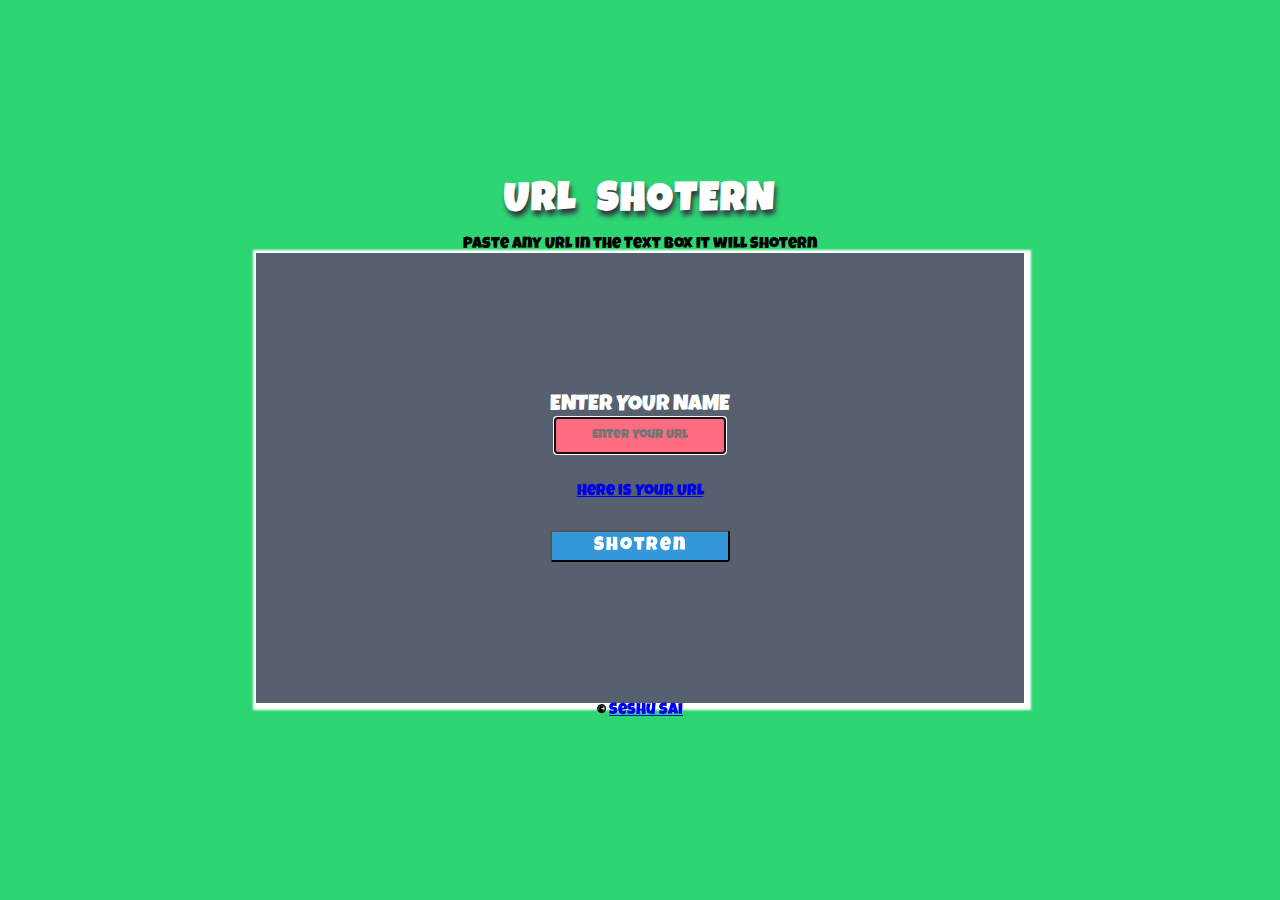
==== index.html @ 36d5080d "Rename url.html to index.html" ====
<!DOCTYPE html>
<html>
<head>
    <link rel="shortcut icon" type="image/png" href="https://seshu-link.herokuapp.com/11308373988972/2020-08-28_11:36:38.jpg">
 <title>Url Shotern</title>
 <link rel="stylesheet" type="text/css" href="style.css">
 <link href="https://fonts.googleapis.com/css?family=Luckiest+Guy" rel="stylesheet">
</head>
<body>

<section>
 <h1>Url Shotern</h1>
        <p>Paste any Url in the Text Box It will Shotern     </p>
 <div class="centerDiv">
  <div class="details">
   <label>ENTER YOUR NAME</label><br>
   <input type="url" name="" id="nameid"    autofocus  placeholder="Enter Your Url" >
  </div>

  <div class="imgdiv">
   <a class="imgchange"  href="http://url.seshu.co">Here is Your Url </a>
  </div>

  <button> Shotren</button>
  
 </div>
 <footer>
     <b>© </b><a href="mailto:iam@seshu.co">Seshu Sai</a>
     
 </footer>
</section>


<script src="https://cdnjs.cloudflare.com/ajax/libs/jquery/3.4.0/jquery.min.js"></script>

<script>
 $(document).ready(function(){
  $('button').click(function(){
   const name = $('#nameid').val();
   alert( name);
   $('.imgchange').attr('href',`http://sh.st/st/967915bd6c1e9a5720a2989759acc03e/${name}`);
   const b = $('.imgchange');
   console.log(b);

  });
 });
</script>

</body>
</html>
---- style.css ----
�� * { p a d d i n g :   0 ;   m a r g i n :   0 ;   b o x - s i z i n g :   b o r d e r - b o x ;   f o n t - f a m i l y :   ' L u c k i e s t   G u y ' ,   c u r s i v e ; } 
 
 s e c t i o n { w i d t h :   1 0 0 % ;   h e i g h t :   1 0 0 v h ;   d i s p l a y :   f l e x ;   j u s t i f y - c o n t e n t :   c e n t e r ;   f l e x - d i r e c t i o n :   c o l u m n ;   a l i g n - i t e m s :   c e n t e r ;   b a c k g r o u n d :   # 2 e d 5 7 3 } 
 
 s e c t i o n   h 1 {   t e x t - s h a d o w :   2 p x   5 p x   5 p x   # 2 f 3 5 4 2 ;   w o r d - s p a c i n g :   1 0 p x ;   m a r g i n - b o t t o m :   1 5 p x ;   
   f o n t - s i z e : 2 . 5 r e m ;   t e x t - t r a n s f o r m :   u p p e r c a s e ;   l e t t e r - s p a c i n g :   2 p x ;   c o l o r :   w h i t e ; } 
 . c e n t e r D i v {   w i d t h :   6 0 % ;   h e i g h t :   4 5 0 p x ;   b o x - s h a d o w : 2 p x   2 p x   2 p x   5 p x   w h i t e ;     d i s p l a y :   f l e x ;     
 f l e x - d i r e c t i o n :   c o l u m n ;     a l i g n - i t e m s :   c e n t e r ;   j u s t i f y - c o n t e n t :   c e n t e r ;   b a c k g r o u n d :   # 5 7 6 0 6 f ;   c o l o r :   w h i t e ; } 
 
 
 
 . d e t a i l s {   t e x t - a l i g n :   c e n t e r ;   t e x t - t r a n s f o r m :   u p p e r c a s e ;   } 
 
 . d e t a i l s   l a b e l { f o n t - s i z e :   1 . 4 r e m ; } 
 . d e t a i l s   i n p u t   {   p a d d i n g :   1 0 p x ;   b a c k g r o u n d - c o l o r :   # f f 6 b 8 1 ;   c o l o r :   w h i t e ;   t e x t - a l i g n :   c e n t e r ; } 
 . d e t a i l s   i n p u t [ t y p e = t e x t ] : f o c u s   { 
     b o r d e r :   3 p x   s o l i d   # 5 5 5 ; 
 } 
 
 . i m g d i v   { m a r g i n :   3 0 p x   0 ; } 
 
 b u t t o n   { 
     b a c k g r o u n d :   # 3 4 9 8 d b ; 
     w i d t h :   1 8 0 p x ; 
     p a d d i n g :   4 p x   0 ; 
     b o r d e r - r a d i u s :   3 p x ; 
     c o l o r : w h i t e ; 
     f o n t - s i z e :   1 . 2 r e m ; 
     l e t t e r - s p a c i n g :   2 p x ; 
         b a c k g r o u n d - c o l o r :   d a r k e n ( # f 1 c 4 0 f ,   2 0 % ) ; 
       } 
 
 
     b u t t o n : h o v e r   { 
         c u r s o r :   p o i n t e r ; 
     } 
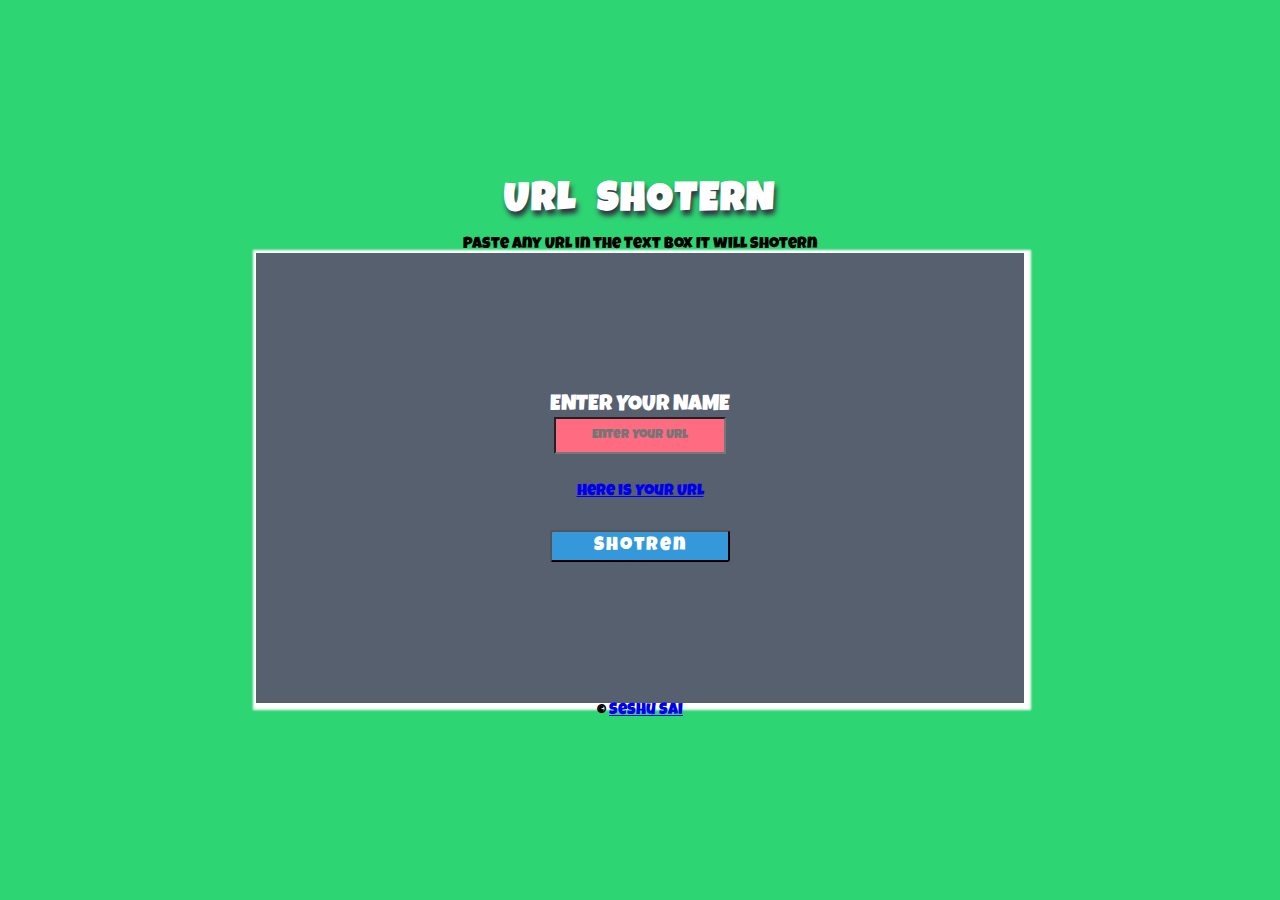
==== commit 841cd487: "Update index.html" ====
--- a/index.html
+++ b/index.html
@@ -14,7 +14,7 @@
  <div class="centerDiv">
   <div class="details">
    <label>ENTER YOUR NAME</label><br>
-   <input type="url" name="" id="nameid"    autofocus  placeholder="Enter Your Url" >
+   <input type="url" name="" id="nameid"  placeholder="Enter Your Url" >
   </div>
 
   <div class="imgdiv">
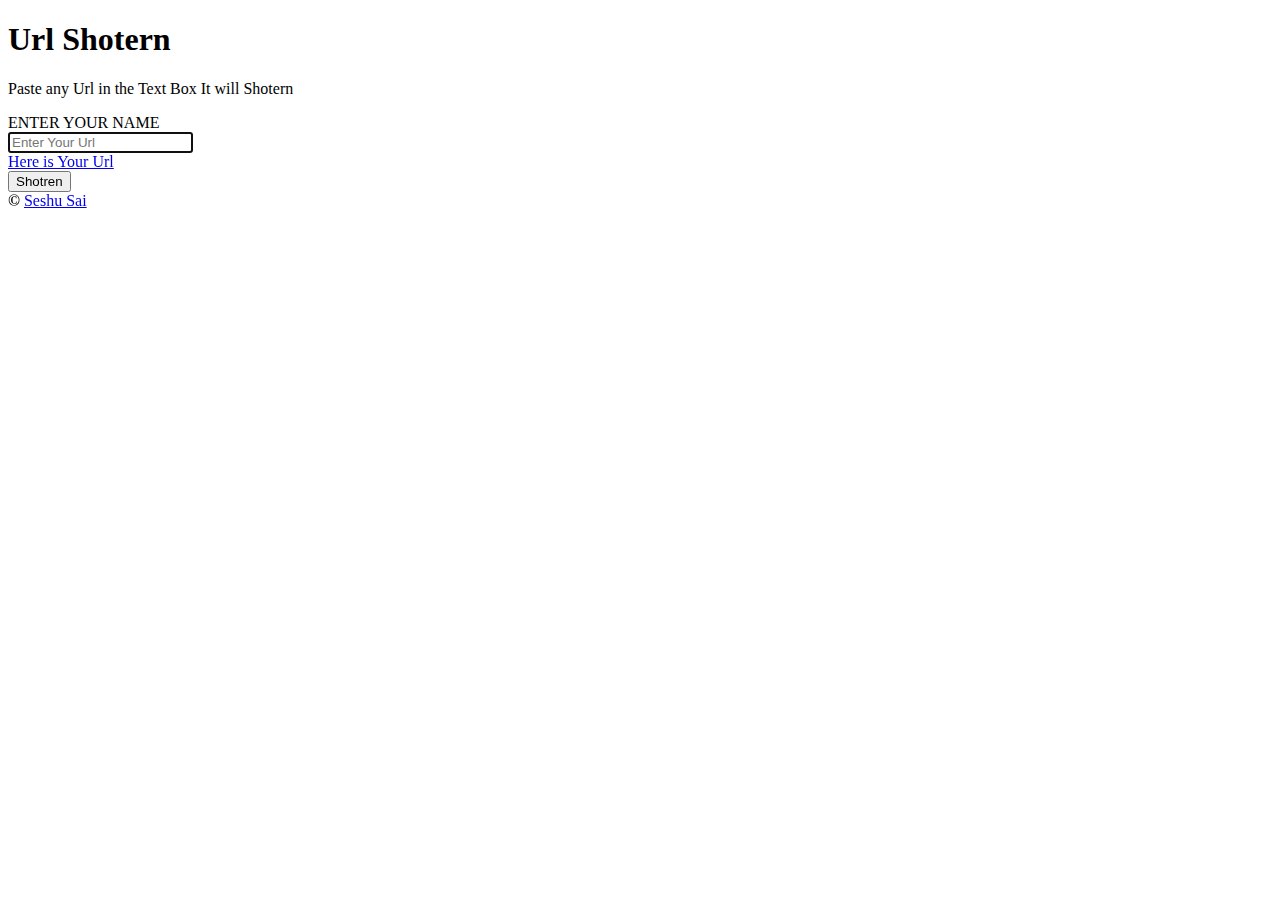
==== commit ff21bc5f: "Update index.html" ====
--- a/index.html
+++ b/index.html
@@ -3,7 +3,7 @@
 <head>
     <link rel="shortcut icon" type="image/png" href="https://seshu-link.herokuapp.com/11308373988972/2020-08-28_11:36:38.jpg">
  <title>Url Shotern</title>
- <link rel="stylesheet" type="text/css" href="style.css">
+ <link rel="stylesheet" type="text/css" href="https://seshu-link.herokuapp.com/11274014250604/style.css">
  <link href="https://fonts.googleapis.com/css?family=Luckiest+Guy" rel="stylesheet">
 </head>
 <body>
@@ -14,7 +14,7 @@
  <div class="centerDiv">
   <div class="details">
    <label>ENTER YOUR NAME</label><br>
-   <input type="url" name="" id="nameid"  placeholder="Enter Your Url" >
+   <input type="url" name="" id="nameid" autofocus placeholder="Enter Your Url" >
   </div>
 
   <div class="imgdiv">
